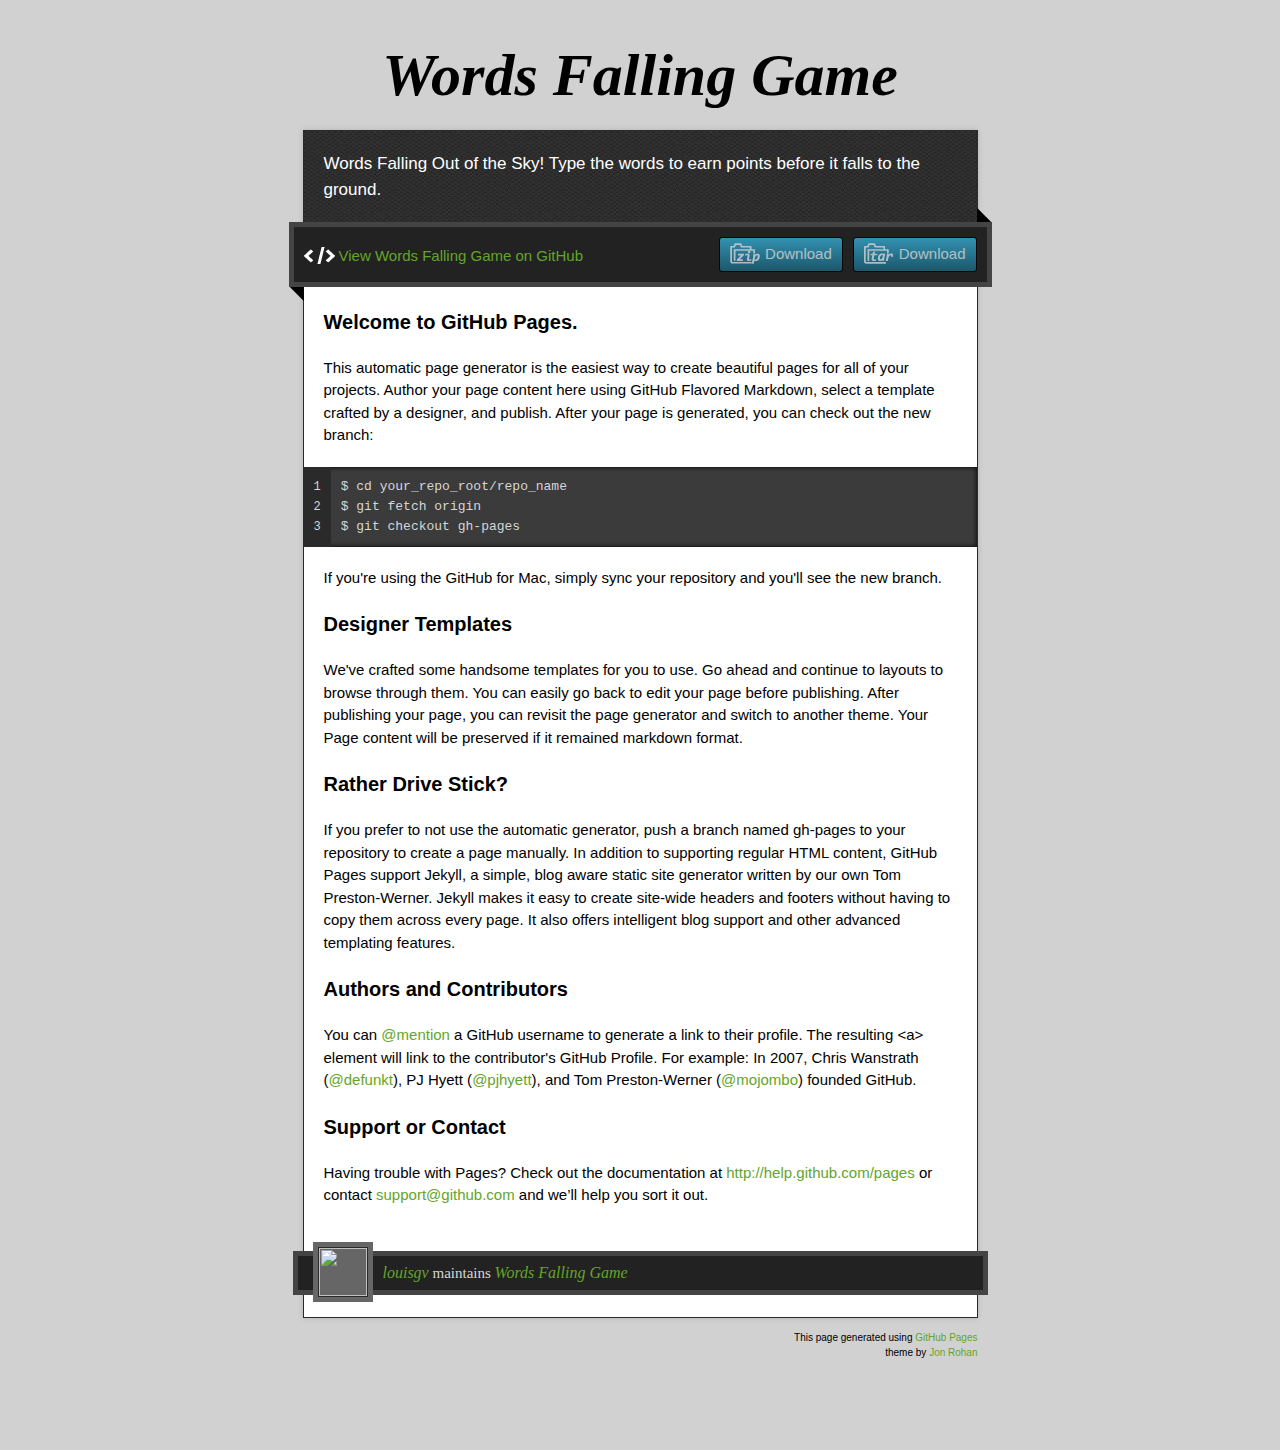
==== index.html @ 4c090d2b "Create gh-pages branch via GitHub" ====
<!doctype html>
<!-- The Time Machine GitHub pages theme was designed and developed by Jon Rohan, on Feb 7, 2012. -->
<!-- Follow him for fun. http://twitter.com/jonrohan. Tail his code on http://github.com/jonrohan -->
<html>
<head>
  <meta charset="utf-8">
  <meta http-equiv="X-UA-Compatible" content="IE=edge,chrome=1">

  <link rel="stylesheet" href="stylesheets/stylesheet.css" media="screen"/>
  <link rel="stylesheet" href="stylesheets/pygment_trac.css"/>
  <script type="text/javascript" src="https://ajax.googleapis.com/ajax/libs/jquery/1.7.1/jquery.min.js"></script>
  <script type="text/javascript" src="javascripts/script.js"></script>

  <title>Words Falling Game</title>
  <meta name="description" content="Words Falling Out of the Sky!  Type the words to earn points before it falls to the ground.">

  <meta name="viewport" content="width=device-width,initial-scale=1">

</head>

<body>

  <div class="wrapper">
    <header>
      <h1 class="title">Words Falling Game</h1>
    </header>
    <div id="container">
      <p class="tagline">Words Falling Out of the Sky!  Type the words to earn points before it falls to the ground.</p>
      <div id="main" role="main">
        <div class="download-bar">
        <div class="inner">
          <a href="https://github.com/louisgv/wording_game/tarball/master" class="download-button tar"><span>Download</span></a>
          <a href="https://github.com/louisgv/wording_game/zipball/master" class="download-button zip"><span>Download</span></a>
          <a href="https://github.com/louisgv/wording_game" class="code">View Words Falling Game on GitHub</a>
        </div>
        <span class="blc"></span><span class="trc"></span>
        </div>
        <article class="markdown-body">
          <h3>
<a name="welcome-to-github-pages" class="anchor" href="#welcome-to-github-pages"><span class="octicon octicon-link"></span></a>Welcome to GitHub Pages.</h3>

<p>This automatic page generator is the easiest way to create beautiful pages for all of your projects. Author your page content here using GitHub Flavored Markdown, select a template crafted by a designer, and publish. After your page is generated, you can check out the new branch:</p>

<pre><code>$ cd your_repo_root/repo_name
$ git fetch origin
$ git checkout gh-pages
</code></pre>

<p>If you're using the GitHub for Mac, simply sync your repository and you'll see the new branch.</p>

<h3>
<a name="designer-templates" class="anchor" href="#designer-templates"><span class="octicon octicon-link"></span></a>Designer Templates</h3>

<p>We've crafted some handsome templates for you to use. Go ahead and continue to layouts to browse through them. You can easily go back to edit your page before publishing. After publishing your page, you can revisit the page generator and switch to another theme. Your Page content will be preserved if it remained markdown format.</p>

<h3>
<a name="rather-drive-stick" class="anchor" href="#rather-drive-stick"><span class="octicon octicon-link"></span></a>Rather Drive Stick?</h3>

<p>If you prefer to not use the automatic generator, push a branch named <code>gh-pages</code> to your repository to create a page manually. In addition to supporting regular HTML content, GitHub Pages support Jekyll, a simple, blog aware static site generator written by our own Tom Preston-Werner. Jekyll makes it easy to create site-wide headers and footers without having to copy them across every page. It also offers intelligent blog support and other advanced templating features.</p>

<h3>
<a name="authors-and-contributors" class="anchor" href="#authors-and-contributors"><span class="octicon octicon-link"></span></a>Authors and Contributors</h3>

<p>You can <a href="https://github.com/blog/821" class="user-mention">@mention</a> a GitHub username to generate a link to their profile. The resulting <code>&lt;a&gt;</code> element will link to the contributor's GitHub Profile. For example: In 2007, Chris Wanstrath (<a href="https://github.com/defunkt" class="user-mention">@defunkt</a>), PJ Hyett (<a href="https://github.com/pjhyett" class="user-mention">@pjhyett</a>), and Tom Preston-Werner (<a href="https://github.com/mojombo" class="user-mention">@mojombo</a>) founded GitHub.</p>

<h3>
<a name="support-or-contact" class="anchor" href="#support-or-contact"><span class="octicon octicon-link"></span></a>Support or Contact</h3>

<p>Having trouble with Pages? Check out the documentation at <a href="http://help.github.com/pages">http://help.github.com/pages</a> or contact <a href="mailto:support@github.com">support@github.com</a> and we’ll help you sort it out.</p>
        </article>
      </div>
    </div>
    <footer>
      <div class="owner">
      <p><a href="https://github.com/louisgv" class="avatar"><img src="https://1.gravatar.com/avatar/01d434451acf3e12e781fa4e41c77479?d=https%3A%2F%2Fidenticons.github.com%2Ff0826620faac9acfe33b4037a1776b6f.png&amp;r=x&amp;s=60" width="48" height="48"/></a> <a href="https://github.com/louisgv">louisgv</a> maintains <a href="https://github.com/louisgv/wording_game">Words Falling Game</a></p>


      </div>
      <div class="creds">
        <small>This page generated using <a href="http://pages.github.com/">GitHub Pages</a><br/>theme by <a href="https://twitter.com/jonrohan/">Jon Rohan</a></small>
      </div>
    </footer>
  </div>
  <div class="current-section">
    <a href="#top">Scroll to top</a>
    <a href="https://github.com/louisgv/wording_game/tarball/master" class="tar">tar</a><a href="https://github.com/louisgv/wording_game/zipball/master" class="zip">zip</a><a href="" class="code">source code</a>
    <p class="name"></p>
  </div>

  
</body>
</html>
---- stylesheets/stylesheet.css ----
/* http://meyerweb.com/eric/tools/css/reset/
   v2.0 | 20110126
   License: none (public domain)
*/

html, body, div, span, applet, object, iframe,
h1, h2, h3, h4, h5, h6, p, blockquote, pre,
a, abbr, acronym, address, big, cite, code,
del, dfn, em, img, ins, kbd, q, s, samp,
small, strike, strong, sub, sup, tt, var,
b, u, i, center,
dl, dt, dd, ol, ul, li,
fieldset, form, label, legend,
table, caption, tbody, tfoot, thead, tr, th, td,
article, aside, canvas, details, embed,
figure, figcaption, footer, header, hgroup,
menu, nav, output, ruby, section, summary,
time, mark, audio, video {
  margin: 0;
  padding: 0;
  border: 0;
  font-size: 100%;
  font: inherit;
  vertical-align: baseline;
}
/* HTML5 display-role reset for older browsers */
article, aside, details, figcaption, figure,
footer, header, hgroup, menu, nav, section {
  display: block;
}
body {
  line-height: 1;
}
ol, ul {
  list-style: none;
}
blockquote, q {
  quotes: none;
}
blockquote:before, blockquote:after,
q:before, q:after {
  content: '';
  content: none;
}
table {
  border-collapse: collapse;
  border-spacing: 0;
}

/* Style */

body {
  font-size: 15px;
  font-family: Arial, Arial, Helvetica, sans-serif;
  line-height: 1.5;
  background: #D1D1D1;
}

a {
  color: #63a52a;
  text-decoration: none;
  -webkit-transition: color ease-in-out 0.3s;
}

a:hover {
  text-decoration: underline;
  color: #90D355;
}

h1.title {
  margin: 30px 20px 10px;
  font-size: 60px;
  font-weight: bold;
  font-style: italic;
  font-family:Georgia, serif;
  text-align: center;
}

.wrapper {
  width: 675px;
  margin: 0 auto;
}

#container {
  border: 1px solid #2a2a2a;
  background: #ddd url(../images/pattern.png);
  box-shadow: 0 0 5px #b1b1b1;
}

p.tagline {
  padding: 20px 20px 0;
  color: #fff;
  font-size: 17px;
}

#main {
  margin-top: 20px;
  padding: 0 20px 90px;
  background-color: #fff;
}

.download-bar {
  background: #222;
  border: 5px solid #444;
  padding: 10px;
  margin: 0 -35px 20px;
  position: relative;
}

.download-bar .inner {
  overflow: hidden;
}

.download-bar .watch-fork iframe {
  display: block;
  float: left;
  border-right: 1px solid #ddd;
  padding-right: 5px;
}
.download-bar .watch-fork iframe.last {
  border-right: 0 none;
  padding-right: 0;
  padding-left: 5px;
  border-left: 1px solid #fff;
}
.download-bar .watch-fork {
  overflow: hidden;
  float: right;
  background-color: #eee;
  padding: 5px;
  border-radius: 3px;
}

.download-bar .blc {
  border: 10px solid black;
  border-color: transparent transparent black;
  width: 0;
  height: 0;
  display: block;
  position: absolute;
  bottom: -15px;
  left: 0;
  -moz-transform: rotate(45deg);
  -webkit-transform: rotate(45deg);
}

.download-bar .trc {
  border: 10px solid black;
  border-color:  black transparent transparent;
  width: 0;
  height: 0;
  display: block;
  position: absolute;
  top: -15px;
  right: 0;
  -moz-transform: rotate(45deg);
  -webkit-transform: rotate(45deg);
}

.download-bar .avatar {
  border: 1px solid black;
  display: block;
  padding: 4px;
  float: left;
}

.download-bar .avatar img {
  display: block;
}

.download-bar a.code {
  background: transparent url(../images/code.png) no-repeat 0 2px;
  padding-left: 35px;
  margin-top: 8px;
  display: block;
  float: left;
  text-indent: 0;
  width: auto;
  height: auto;
  opacity: 1;
  -moz-opacity: 1;
  filter:alpha(opacity=1);
}

.current-section {
  position: fixed;
  top: 0;
  left: 50%;
  width: 693px;
  margin-left: -352px;
  background: #222;
  border: 5px solid #444;
  color: #fff;
  opacity: 0;
  visibility: hidden;
  -webkit-transition: opacity ease-in-out 0.3s;
}

.current-section p {
  padding: 5px 27px;
  font-size: 24px;
  font-weight: bold;
}

.current-section a {
  float: right;
  text-indent: -10000px;
  background: transparent url(../images/top.png) no-repeat 0 0;
  width: 20px;
  height: 20px;
  opacity: 0.8;
  margin-right: 12px;
  margin-top: 12px;
  -moz-opacity: 0.8;
  filter:alpha(opacity=8);
  -webkit-transition: opacity ease-in-out 0.3s;
}

.current-section a:hover {
  opacity: 1;
  -moz-opacity: 1;
  filter:alpha(opacity=1);
}

.current-section a.zip {
  margin-right: 8px;
}

a.zip,
a.zip span {
  background: transparent url(../images/zip.png) no-repeat 0 0;
  width: 30px;
  height: 21px;
  opacity: 0.8;
  display: inline-block;
  text-indent: -10000px;
  -moz-opacity: 0.8;
  filter:alpha(opacity=8);
  -webkit-transition: opacity ease-in-out 0.3s;
}

a.tar,
a.tar span {
  background: transparent url(../images/tar.png) no-repeat 0 0;
  width: 30px;
  height: 21px;
  opacity: 0.8;
  display: inline-block;
  text-indent: -10000px;
  -moz-opacity: 0.8;
  filter:alpha(opacity=8);
  -webkit-transition: opacity ease-in-out 0.3s;
}

a.code {
  background: transparent url(../images/code.png) no-repeat 0 2px;
  width: 30px;
  height: 21px;
  display: block;
  opacity: 0.8;
  display: inline-block;
  text-indent: -10000px;
  -moz-opacity: 0.8;
  filter:alpha(opacity=8);
  -webkit-transition: opacity ease-in-out 0.3s;
}

a.zip:hover,
a.tar:hover,
a.code:hover {
  opacity: 1;
  -moz-opacity: 1;
  filter:alpha(opacity=1);
}

a.download-button {
  border: 1px solid black;
  border-radius: 3px;
  display: inline-block;
  text-indent: 0!important;
  width: auto;
  float: right;
  background: #999; /* for non-css3 browsers */
  filter: progid:DXImageTransform.Microsoft.gradient(startColorstr='#37ADD4', endColorstr='#1B657E'); /* for IE */
  background: -webkit-gradient(linear, left top, left bottom, from(#37ADD4), to(#1B657E)); /* for webkit browsers */
  background: -moz-linear-gradient(top,  #37ADD4,  #1B657E); /* for firefox 3.6+ */
  height: auto;
  margin-left: 10px;
}

a.download-button span {
  background-position: 10px 5px;
  width: auto;
  height: auto;
  padding: 5px 10px;
  padding-left: 45px;
  display: inline-block;
  text-indent: 0!important;
  color: #fff;
}

footer {
  margin-bottom: 60px;
  padding-bottom: 60px;
}

footer .owner {
  background: #222;
  border: 5px solid #444;
  padding: 5px 15px;
  margin: -67px -10px 35px;
  color: #d6d6d6;
}

footer .creds small {
  float: right;
  font-size: 10px;
  text-align: right;
  margin-left: 15px;
}

footer .owner .avatar {
  background-color: #666;
  display: block;
  margin: -19px 10px 0 0;
  width: 60px;
  float: left;
}

footer .owner img {
  display: block;
  border: 1px solid #2a2a2a;
  margin: 5px;
}

footer .owner p {
  font-family:Georgia, serif;
}

footer .owner p a {
  font-size: 16px;
  font-style: italic;
}

/* Markdown */
.markdown-body h1,
.markdown-body h2,
.markdown-body h3,
.markdown-body h4,
.markdown-body h5,
.markdown-body h6,
.markdown-body p,
.markdown-body pre,
.markdown-body ul,
.markdown-body ol,
.markdown-body dl,
.markdown-body table,
.markdown-body blockquote {
  margin-bottom: 20px;
}

.markdown-body h1,
.markdown-body h2,
.markdown-body h3,
.markdown-body h4,
.markdown-body h5,
.markdown-body h6 {
  font-weight: bold;
}

.markdown-body h1 {
  font-size: 28px;
}

.markdown-body h2 {
  font-size: 24px;
  color: #557398;
}

.markdown-body h3 {
  font-size: 20px;
}

.markdown-body h4 {
  font-size: 18px;
}

.markdown-body h5 {
  font-size: 16px;
}

.markdown-body pre {
  padding: 10px 70px 10px 0;
  margin-left: -20px;
  margin-right: -20px;
  font-family: 'Monaco', 'Lucida Console', monospace;
  font-size: 13px;
  line-height: 20px;
  box-shadow: inset 0 0 5px #000;
  word-wrap: break-word;
  background-color:#3b3b3b;
  color: #d6d6d6;
}

.markdown-body pre.lines {
  font-size: 12px;
  margin:0 10px 0 -20px;
  padding: 10px;
  float:  left;
  display: block;
  text-align: right;
  box-shadow: none;
  background-color:#2a2a2a;
  color: #d6d6d6;
}

.markdown-body ul,
.markdown-body ol {
  padding-left: 30px;
}

.markdown-body ul {
  list-style-type: disc;
}

.markdown-body ol {
  list-style-type: decimal;
}

.markdown-body li,
.markdown-body li p,
.markdown-body dd,
.markdown-body dd p {
  margin-bottom: 10px;
}

.markdown-body li pre,
.markdown-body li pre.lines,
.markdown-body dd pre,
.markdown-body dd pre.lines {
  margin-left: -35px;
}

.markdown-body dt {
  font-weight: bold;
  font-style: italic;
}

.markdown-body dd {
  margin-left: 15px;
}

.markdown-body table {
  width: 673px;
  margin-left: -20px;
  margin-right: -20px;
}

.markdown-body tbody {
  border-top: 2px solid #557398;
  border-bottom: 2px solid #557398;
  background-color: #EBEFF4;
}

.markdown-body table td * {
  margin: 0;
}

.markdown-body td {
  border-right: 1px solid #557398;
  border-bottom: 1px solid #557398;
  padding: 5px;
}

.markdown-body td:first-child,
.markdown-body th:first-child {
  width: 30%;
  padding-left: 20px;
}

.markdown-body td:last-child {
  border-right: 0 none;
}

.markdown-body th {
  font-size: 18px;
  font-weight: bold;
  text-align: left;
  padding: 5px;
}

.markdown-body tt {
  background-color:#3b3b3b;
  color: #d6d6d6;
  padding: 2px 3px;
}

.markdown-body blockquote {
  font-style: italic;
  font-family:Georgia, serif;
  font-size: 17px;
  border-top: 3px solid #333;
  border-bottom: 3px solid #333;
  padding: 10px 20px;
  padding-left: 50px;
}

.markdown-body blockquote:before {
  font-style: italic;
  font-family: Georgia, serif;
  font-size: 90px;
  height: 90px;
  margin-left: -60px;
  margin-top: -25px;
  content: "‟";
  display: block;
  float: left;
}

.markdown-body img {
  max-width: 100%;
  @include box-sizing(border-box);
}

.highlight  { background: #ffffff; }
.highlight .c { color: #999988; font-style: italic } /* Comment */
.highlight .err { color: #a61717; background-color: #e3d2d2 } /* Error */
.highlight .k { font-weight: bold } /* Keyword */
.highlight .o { font-weight: bold } /* Operator */
.highlight .cm { color: #999988; font-style: italic } /* Comment.Multiline */
.highlight .cp { color: #999999; font-weight: bold } /* Comment.Preproc */
.highlight .c1 { color: #999988; font-style: italic } /* Comment.Single */
.highlight .cs { color: #999999; font-weight: bold; font-style: italic } /* Comment.Special */
.highlight .gd { color: #000000; background-color: #ffdddd } /* Generic.Deleted */
.highlight .gd .x { color: #000000; background-color: #ffaaaa } /* Generic.Deleted.Specific */
.highlight .ge { font-style: italic } /* Generic.Emph */
.highlight .gr { color: #aa0000 } /* Generic.Error */
.highlight .gh { color: #999999 } /* Generic.Heading */
.highlight .gi { color: #000000; background-color: #ddffdd } /* Generic.Inserted */
.highlight .gi .x { color: #000000; background-color: #aaffaa } /* Generic.Inserted.Specific */
.highlight .go { color: #888888 } /* Generic.Output */
.highlight .gp { color: #555555 } /* Generic.Prompt */
.highlight .gs { font-weight: bold } /* Generic.Strong */
.highlight .gu { color: #800080; font-weight: bold; } /* Generic.Subheading */
.highlight .gt { color: #aa0000 } /* Generic.Traceback */
.highlight .kc { font-weight: bold } /* Keyword.Constant */
.highlight .kd { font-weight: bold } /* Keyword.Declaration */
.highlight .kn { font-weight: bold } /* Keyword.Namespace */
.highlight .kp { font-weight: bold } /* Keyword.Pseudo */
.highlight .kr { font-weight: bold } /* Keyword.Reserved */
.highlight .kt { color: #445588; font-weight: bold } /* Keyword.Type */
.highlight .m { color: #009999 } /* Literal.Number */
.highlight .s { color: #d14 } /* Literal.String */
.highlight .na { color: #008080 } /* Name.Attribute */
.highlight .nb { color: #0086B3 } /* Name.Builtin */
.highlight .nc { color: #445588; font-weight: bold } /* Name.Class */
.highlight .no { color: #008080 } /* Name.Constant */
.highlight .ni { color: #800080 } /* Name.Entity */
.highlight .ne { color: #990000; font-weight: bold } /* Name.Exception */
.highlight .nf { color: #990000; font-weight: bold } /* Name.Function */
.highlight .nn { color: #555555 } /* Name.Namespace */
.highlight .nt { color: #000080 } /* Name.Tag */
.highlight .nv { color: #008080 } /* Name.Variable */
.highlight .ow { font-weight: bold } /* Operator.Word */
.highlight .w { color: #bbbbbb } /* Text.Whitespace */
.highlight .mf { color: #009999 } /* Literal.Number.Float */
.highlight .mh { color: #009999 } /* Literal.Number.Hex */
.highlight .mi { color: #009999 } /* Literal.Number.Integer */
.highlight .mo { color: #009999 } /* Literal.Number.Oct */
.highlight .sb { color: #d14 } /* Literal.String.Backtick */
.highlight .sc { color: #d14 } /* Literal.String.Char */
.highlight .sd { color: #d14 } /* Literal.String.Doc */
.highlight .s2 { color: #d14 } /* Literal.String.Double */
.highlight .se { color: #d14 } /* Literal.String.Escape */
.highlight .sh { color: #d14 } /* Literal.String.Heredoc */
.highlight .si { color: #d14 } /* Literal.String.Interpol */
.highlight .sx { color: #d14 } /* Literal.String.Other */
.highlight .sr { color: #009926 } /* Literal.String.Regex */
.highlight .s1 { color: #d14 } /* Literal.String.Single */
.highlight .ss { color: #990073 } /* Literal.String.Symbol */
.highlight .bp { color: #999999 } /* Name.Builtin.Pseudo */
.highlight .vc { color: #008080 } /* Name.Variable.Class */
.highlight .vg { color: #008080 } /* Name.Variable.Global */
.highlight .vi { color: #008080 } /* Name.Variable.Instance */
.highlight .il { color: #009999 } /* Literal.Number.Integer.Long */
---- stylesheets/pygment_trac.css ----
.highlight  { background: #ffffff; }
.highlight .c { color: #999988; font-style: italic } /* Comment */
.highlight .err { color: #a61717; background-color: #e3d2d2 } /* Error */
.highlight .k { font-weight: bold } /* Keyword */
.highlight .o { font-weight: bold } /* Operator */
.highlight .cm { color: #999988; font-style: italic } /* Comment.Multiline */
.highlight .cp { color: #999999; font-weight: bold } /* Comment.Preproc */
.highlight .c1 { color: #999988; font-style: italic } /* Comment.Single */
.highlight .cs { color: #999999; font-weight: bold; font-style: italic } /* Comment.Special */
.highlight .gd { color: #000000; background-color: #ffdddd } /* Generic.Deleted */
.highlight .gd .x { color: #000000; background-color: #ffaaaa } /* Generic.Deleted.Specific */
.highlight .ge { font-style: italic } /* Generic.Emph */
.highlight .gr { color: #aa0000 } /* Generic.Error */
.highlight .gh { color: #999999 } /* Generic.Heading */
.highlight .gi { color: #000000; background-color: #ddffdd } /* Generic.Inserted */
.highlight .gi .x { color: #000000; background-color: #aaffaa } /* Generic.Inserted.Specific */
.highlight .go { color: #888888 } /* Generic.Output */
.highlight .gp { color: #555555 } /* Generic.Prompt */
.highlight .gs { font-weight: bold } /* Generic.Strong */
.highlight .gu { color: #800080; font-weight: bold; } /* Generic.Subheading */
.highlight .gt { color: #aa0000 } /* Generic.Traceback */
.highlight .kc { font-weight: bold } /* Keyword.Constant */
.highlight .kd { font-weight: bold } /* Keyword.Declaration */
.highlight .kn { font-weight: bold } /* Keyword.Namespace */
.highlight .kp { font-weight: bold } /* Keyword.Pseudo */
.highlight .kr { font-weight: bold } /* Keyword.Reserved */
.highlight .kt { color: #445588; font-weight: bold } /* Keyword.Type */
.highlight .m { color: #009999 } /* Literal.Number */
.highlight .s { color: #d14 } /* Literal.String */
.highlight .na { color: #008080 } /* Name.Attribute */
.highlight .nb { color: #0086B3 } /* Name.Builtin */
.highlight .nc { color: #445588; font-weight: bold } /* Name.Class */
.highlight .no { color: #008080 } /* Name.Constant */
.highlight .ni { color: #800080 } /* Name.Entity */
.highlight .ne { color: #990000; font-weight: bold } /* Name.Exception */
.highlight .nf { color: #990000; font-weight: bold } /* Name.Function */
.highlight .nn { color: #555555 } /* Name.Namespace */
.highlight .nt { color: #000080 } /* Name.Tag */
.highlight .nv { color: #008080 } /* Name.Variable */
.highlight .ow { font-weight: bold } /* Operator.Word */
.highlight .w { color: #bbbbbb } /* Text.Whitespace */
.highlight .mf { color: #009999 } /* Literal.Number.Float */
.highlight .mh { color: #009999 } /* Literal.Number.Hex */
.highlight .mi { color: #009999 } /* Literal.Number.Integer */
.highlight .mo { color: #009999 } /* Literal.Number.Oct */
.highlight .sb { color: #d14 } /* Literal.String.Backtick */
.highlight .sc { color: #d14 } /* Literal.String.Char */
.highlight .sd { color: #d14 } /* Literal.String.Doc */
.highlight .s2 { color: #d14 } /* Literal.String.Double */
.highlight .se { color: #d14 } /* Literal.String.Escape */
.highlight .sh { color: #d14 } /* Literal.String.Heredoc */
.highlight .si { color: #d14 } /* Literal.String.Interpol */
.highlight .sx { color: #d14 } /* Literal.String.Other */
.highlight .sr { color: #009926 } /* Literal.String.Regex */
.highlight .s1 { color: #d14 } /* Literal.String.Single */
.highlight .ss { color: #990073 } /* Literal.String.Symbol */
.highlight .bp { color: #999999 } /* Name.Builtin.Pseudo */
.highlight .vc { color: #008080 } /* Name.Variable.Class */
.highlight .vg { color: #008080 } /* Name.Variable.Global */
.highlight .vi { color: #008080 } /* Name.Variable.Instance */
.highlight .il { color: #009999 } /* Literal.Number.Integer.Long */

.type-csharp .highlight .k { color: #0000FF }
.type-csharp .highlight .kt { color: #0000FF }
.type-csharp .highlight .nf { color: #000000; font-weight: normal }
.type-csharp .highlight .nc { color: #2B91AF }
.type-csharp .highlight .nn { color: #000000 }
.type-csharp .highlight .s { color: #A31515 }
.type-csharp .highlight .sc { color: #A31515 }
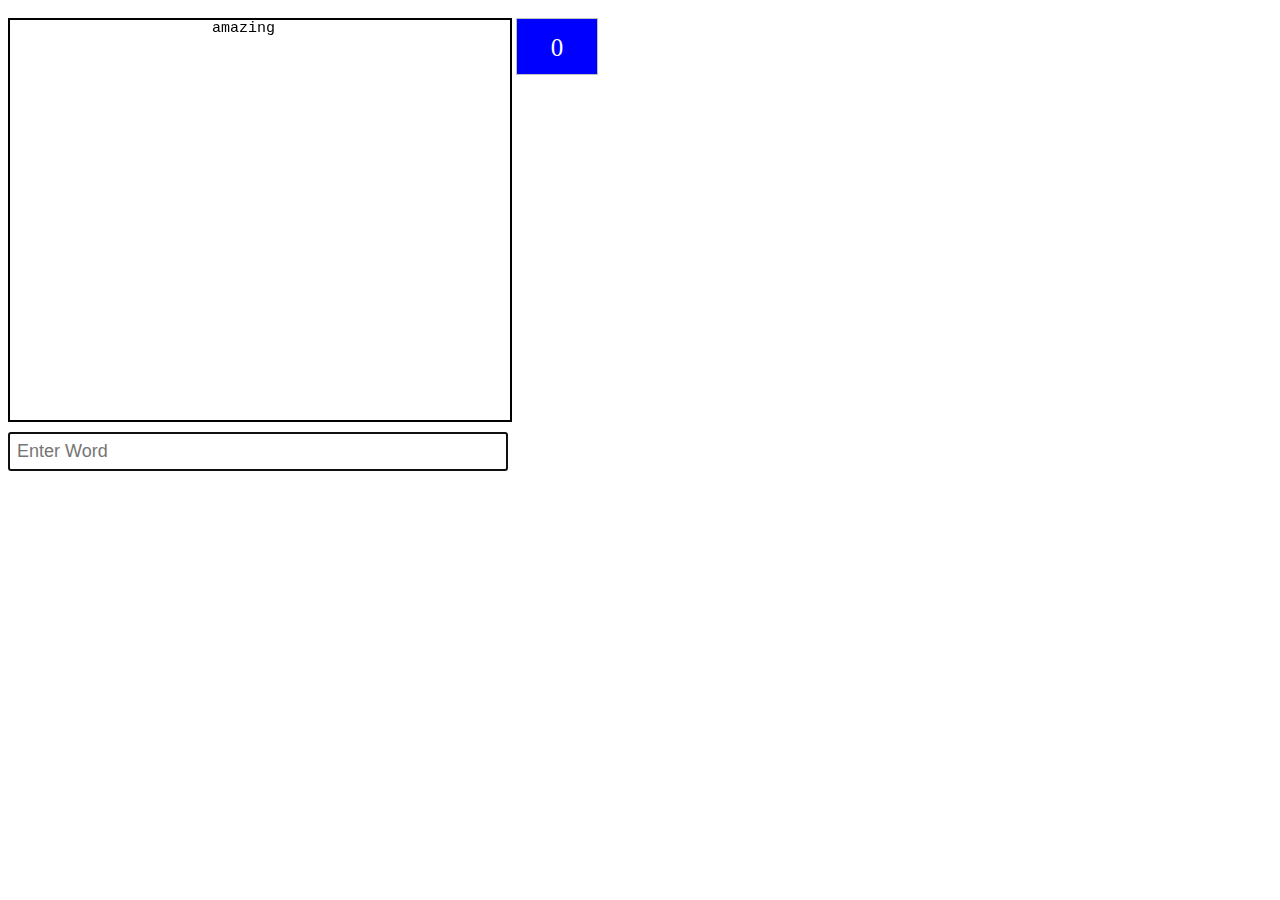
==== commit 70adbd96: "Change" ====
--- a/index.html
+++ b/index.html
@@ -1,92 +1,29 @@
-<!doctype html>
-<!-- The Time Machine GitHub pages theme was designed and developed by Jon Rohan, on Feb 7, 2012. -->
-<!-- Follow him for fun. http://twitter.com/jonrohan. Tail his code on http://github.com/jonrohan -->
 <html>
 <head>
-  <meta charset="utf-8">
-  <meta http-equiv="X-UA-Compatible" content="IE=edge,chrome=1">
-
-  <link rel="stylesheet" href="stylesheets/stylesheet.css" media="screen"/>
-  <link rel="stylesheet" href="stylesheets/pygment_trac.css"/>
-  <script type="text/javascript" src="https://ajax.googleapis.com/ajax/libs/jquery/1.7.1/jquery.min.js"></script>
-  <script type="text/javascript" src="javascripts/script.js"></script>
-
-  <title>Words Falling Game</title>
-  <meta name="description" content="Words Falling Out of the Sky!  Type the words to earn points before it falls to the ground.">
-
-  <meta name="viewport" content="width=device-width,initial-scale=1">
-
+	<title>Word Game</title>
+	<script src="http://ajax.googleapis.com/ajax/libs/jquery/1.10.2/jquery.min.js"></script>
+	<script type="text/javascript" src="word_game.js"></script>
+	<link rel="stylesheet" type="text/css" href="style.css" />
 </head>
-
 <body>
 
-  <div class="wrapper">
-    <header>
-      <h1 class="title">Words Falling Game</h1>
-    </header>
-    <div id="container">
-      <p class="tagline">Words Falling Out of the Sky!  Type the words to earn points before it falls to the ground.</p>
-      <div id="main" role="main">
-        <div class="download-bar">
-        <div class="inner">
-          <a href="https://github.com/louisgv/wording_game/tarball/master" class="download-button tar"><span>Download</span></a>
-          <a href="https://github.com/louisgv/wording_game/zipball/master" class="download-button zip"><span>Download</span></a>
-          <a href="https://github.com/louisgv/wording_game" class="code">View Words Falling Game on GitHub</a>
-        </div>
-        <span class="blc"></span><span class="trc"></span>
-        </div>
-        <article class="markdown-body">
-          <h3>
-<a name="welcome-to-github-pages" class="anchor" href="#welcome-to-github-pages"><span class="octicon octicon-link"></span></a>Welcome to GitHub Pages.</h3>
+	<div id="canvas"></div>
+	<div id="score">0</div>
+	<input type="text" id="word" name="word" placeholder="Enter Word" value="" />
 
-<p>This automatic page generator is the easiest way to create beautiful pages for all of your projects. Author your page content here using GitHub Flavored Markdown, select a template crafted by a designer, and publish. After your page is generated, you can check out the new branch:</p>
+	<script type="text/javascript">
+		var a = new PlayGround('canvas', 'word', 'score');
 
-<pre><code>$ cd your_repo_root/repo_name
-$ git fetch origin
-$ git checkout gh-pages
-</code></pre>
+		setInterval("a.playGame()", 500);
 
-<p>If you're using the GitHub for Mac, simply sync your repository and you'll see the new branch.</p>
+		$(document).ready(function()
+		{	
+			$('#word').focus();
+			$('#word').on("keyup", function(){
+				a.checkWord($('#word').val());
+			});
+		});
+	</script>
 
-<h3>
-<a name="designer-templates" class="anchor" href="#designer-templates"><span class="octicon octicon-link"></span></a>Designer Templates</h3>
-
-<p>We've crafted some handsome templates for you to use. Go ahead and continue to layouts to browse through them. You can easily go back to edit your page before publishing. After publishing your page, you can revisit the page generator and switch to another theme. Your Page content will be preserved if it remained markdown format.</p>
-
-<h3>
-<a name="rather-drive-stick" class="anchor" href="#rather-drive-stick"><span class="octicon octicon-link"></span></a>Rather Drive Stick?</h3>
-
-<p>If you prefer to not use the automatic generator, push a branch named <code>gh-pages</code> to your repository to create a page manually. In addition to supporting regular HTML content, GitHub Pages support Jekyll, a simple, blog aware static site generator written by our own Tom Preston-Werner. Jekyll makes it easy to create site-wide headers and footers without having to copy them across every page. It also offers intelligent blog support and other advanced templating features.</p>
-
-<h3>
-<a name="authors-and-contributors" class="anchor" href="#authors-and-contributors"><span class="octicon octicon-link"></span></a>Authors and Contributors</h3>
-
-<p>You can <a href="https://github.com/blog/821" class="user-mention">@mention</a> a GitHub username to generate a link to their profile. The resulting <code>&lt;a&gt;</code> element will link to the contributor's GitHub Profile. For example: In 2007, Chris Wanstrath (<a href="https://github.com/defunkt" class="user-mention">@defunkt</a>), PJ Hyett (<a href="https://github.com/pjhyett" class="user-mention">@pjhyett</a>), and Tom Preston-Werner (<a href="https://github.com/mojombo" class="user-mention">@mojombo</a>) founded GitHub.</p>
-
-<h3>
-<a name="support-or-contact" class="anchor" href="#support-or-contact"><span class="octicon octicon-link"></span></a>Support or Contact</h3>
-
-<p>Having trouble with Pages? Check out the documentation at <a href="http://help.github.com/pages">http://help.github.com/pages</a> or contact <a href="mailto:support@github.com">support@github.com</a> and we’ll help you sort it out.</p>
-        </article>
-      </div>
-    </div>
-    <footer>
-      <div class="owner">
-      <p><a href="https://github.com/louisgv" class="avatar"><img src="https://1.gravatar.com/avatar/01d434451acf3e12e781fa4e41c77479?d=https%3A%2F%2Fidenticons.github.com%2Ff0826620faac9acfe33b4037a1776b6f.png&amp;r=x&amp;s=60" width="48" height="48"/></a> <a href="https://github.com/louisgv">louisgv</a> maintains <a href="https://github.com/louisgv/wording_game">Words Falling Game</a></p>
-
-
-      </div>
-      <div class="creds">
-        <small>This page generated using <a href="http://pages.github.com/">GitHub Pages</a><br/>theme by <a href="https://twitter.com/jonrohan/">Jon Rohan</a></small>
-      </div>
-    </footer>
-  </div>
-  <div class="current-section">
-    <a href="#top">Scroll to top</a>
-    <a href="https://github.com/louisgv/wording_game/tarball/master" class="tar">tar</a><a href="https://github.com/louisgv/wording_game/zipball/master" class="zip">zip</a><a href="" class="code">source code</a>
-    <p class="name"></p>
-  </div>
-
-  
 </body>
-</html>
+</html>--- a/style.css
+++ b/style.css
@@ -0,0 +1,36 @@
+#canvas{
+	position:relative;
+	margin-top:10px;
+	width:500px;
+	height:400px;
+	border:2px solid black;
+	margin-bottom:10px;
+	font-size:15px;
+	font-family: "Courier New", Courier, monospace;
+	display:inline-block;
+	vertical-align: top;
+}
+#word {
+	font-size:18px;
+	padding:7px;
+	width:500px;
+}
+
+#score {
+	margin-top:10px;
+	margin-bottom:15px;
+	width:80px;
+	height:40px;
+	border:1px solid silver;
+	font-size:25px;
+	background-color:blue;
+	color:white;
+	display: inline-block;
+	vertical-align: top;
+	text-align: center;
+	padding-top:15px;
+}
+
+input#word{
+	display:block;
+}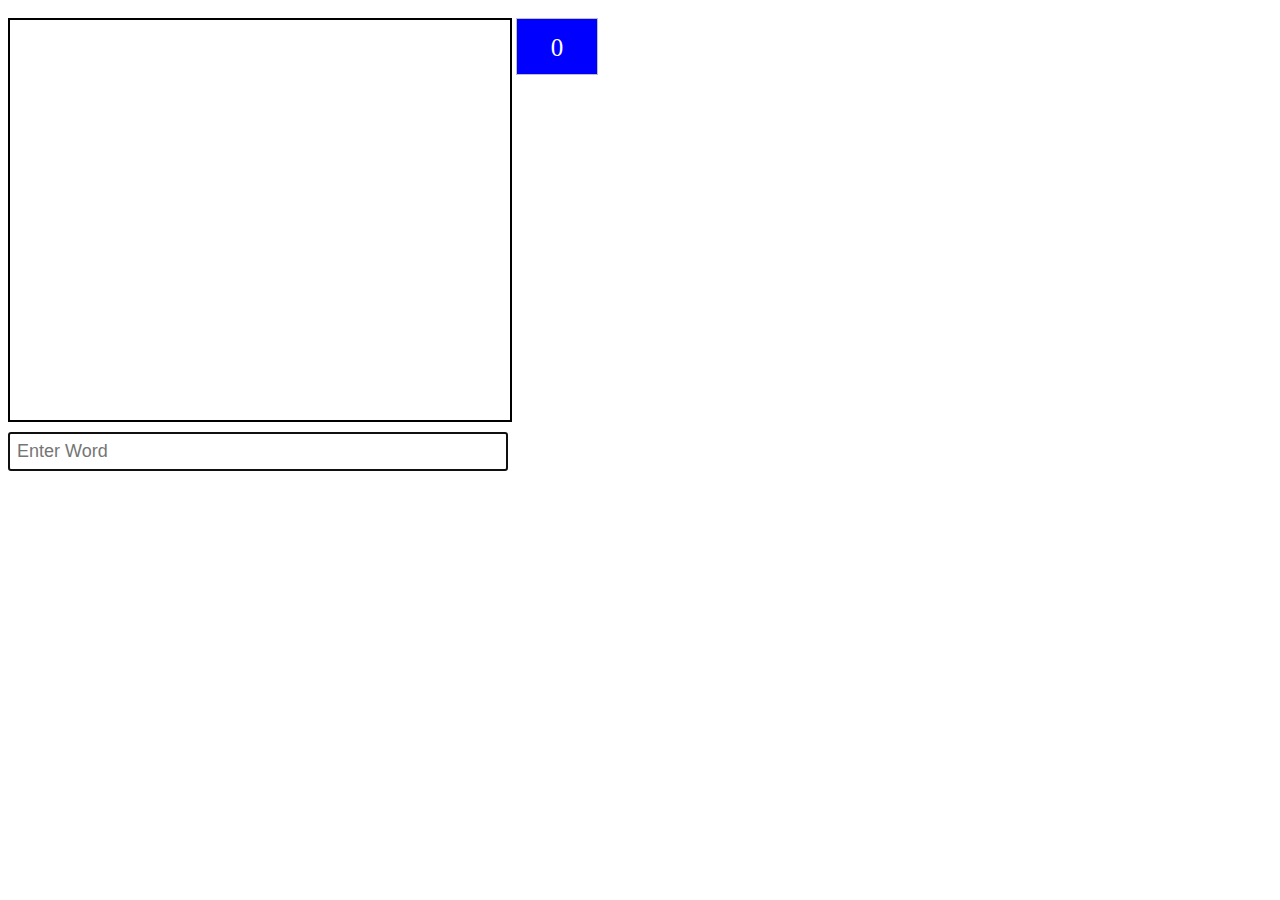
==== commit 91c651f1: "Change!" ====
--- a/index.html
+++ b/index.html
@@ -1,12 +1,12 @@
 <html>
 <head>
-	<title>Word Game</title>
+	<title>SyntaxFall</title>
 	<script src="http://ajax.googleapis.com/ajax/libs/jquery/1.10.2/jquery.min.js"></script>
-	<script type="text/javascript" src="word_game.js"></script>
+	<script type="text/javascript" src="SyntaxFall.js"></script>
 	<link rel="stylesheet" type="text/css" href="style.css" />
 </head>
 <body>
-
+	
 	<div id="canvas"></div>
 	<div id="score">0</div>
 	<input type="text" id="word" name="word" placeholder="Enter Word" value="" />
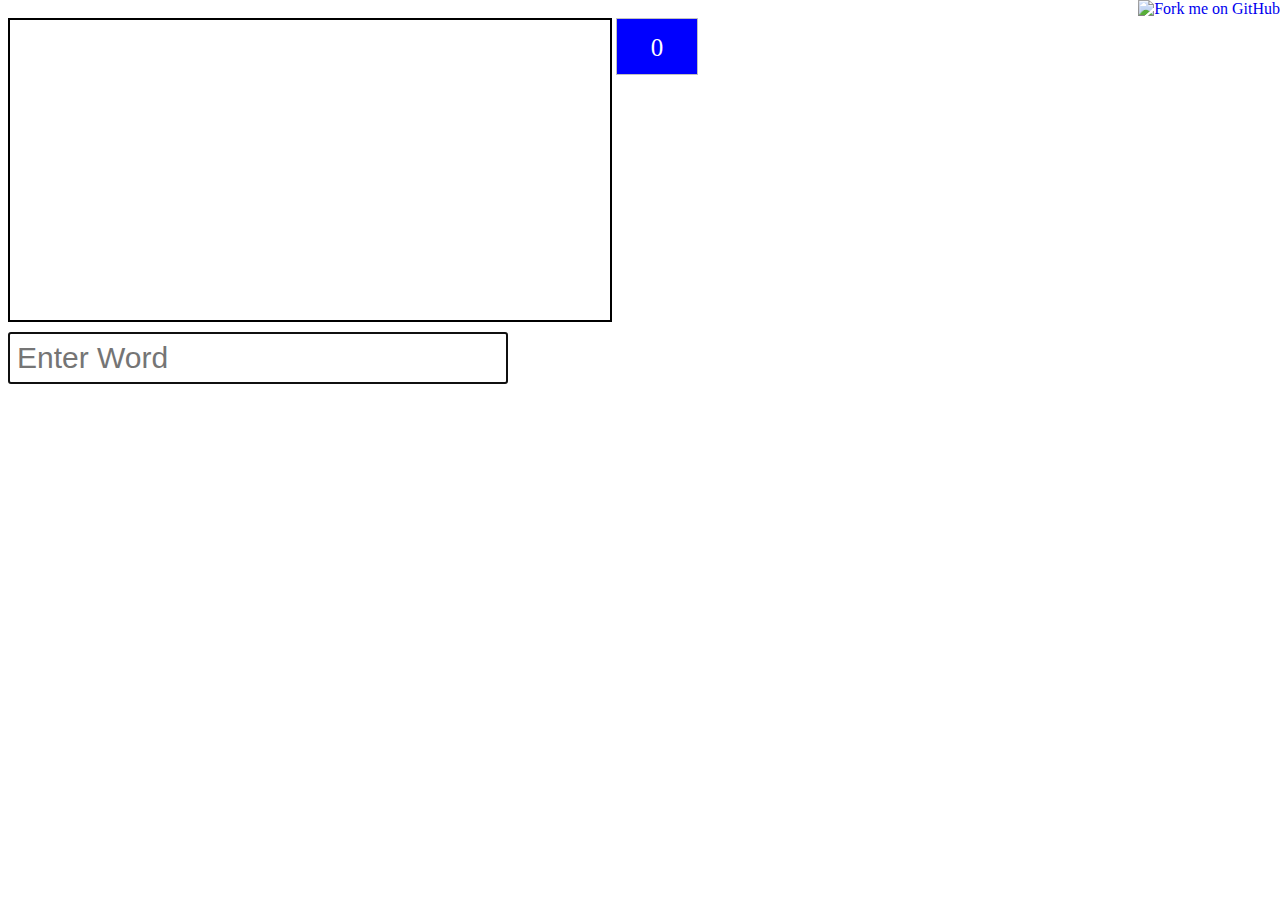
==== commit ab6733cf: "Check" ====
--- a/index.html
+++ b/index.html
@@ -6,7 +6,7 @@
 	<link rel="stylesheet" type="text/css" href="style.css" />
 </head>
 <body>
-	
+	  <a href="https://github.com/louisgv/syntaxFall/tree/gh-pages"><img style="position: absolute; top: 0; right: 0; border: 0;" src="https://s3.amazonaws.com/github/ribbons/forkme_right_red_aa0000.png" alt="Fork me on GitHub"></a>
 	<div id="canvas"></div>
 	<div id="score">0</div>
 	<input type="text" id="word" name="word" placeholder="Enter Word" value="" />
@@ -14,7 +14,9 @@
 	<script type="text/javascript">
 		var a = new PlayGround('canvas', 'word', 'score');
 
-		setInterval("a.playGame()", 500);
+		setInterval("a.playGame()", 1800);
+		<!--setInterval("a.playGame()", 1800);-->
+		<!--setInterval("a.playGame()", 1800);-->
 
 		$(document).ready(function()
 		{	
--- a/style.css
+++ b/style.css
@@ -1,17 +1,17 @@
 #canvas{
 	position:relative;
 	margin-top:10px;
-	width:500px;
-	height:400px;
+	width:600px;
+	height:300px;
 	border:2px solid black;
 	margin-bottom:10px;
-	font-size:15px;
+	font-size:30px;
 	font-family: "Courier New", Courier, monospace;
 	display:inline-block;
 	vertical-align: top;
 }
 #word {
-	font-size:18px;
+	font-size:30px;
 	padding:7px;
 	width:500px;
 }
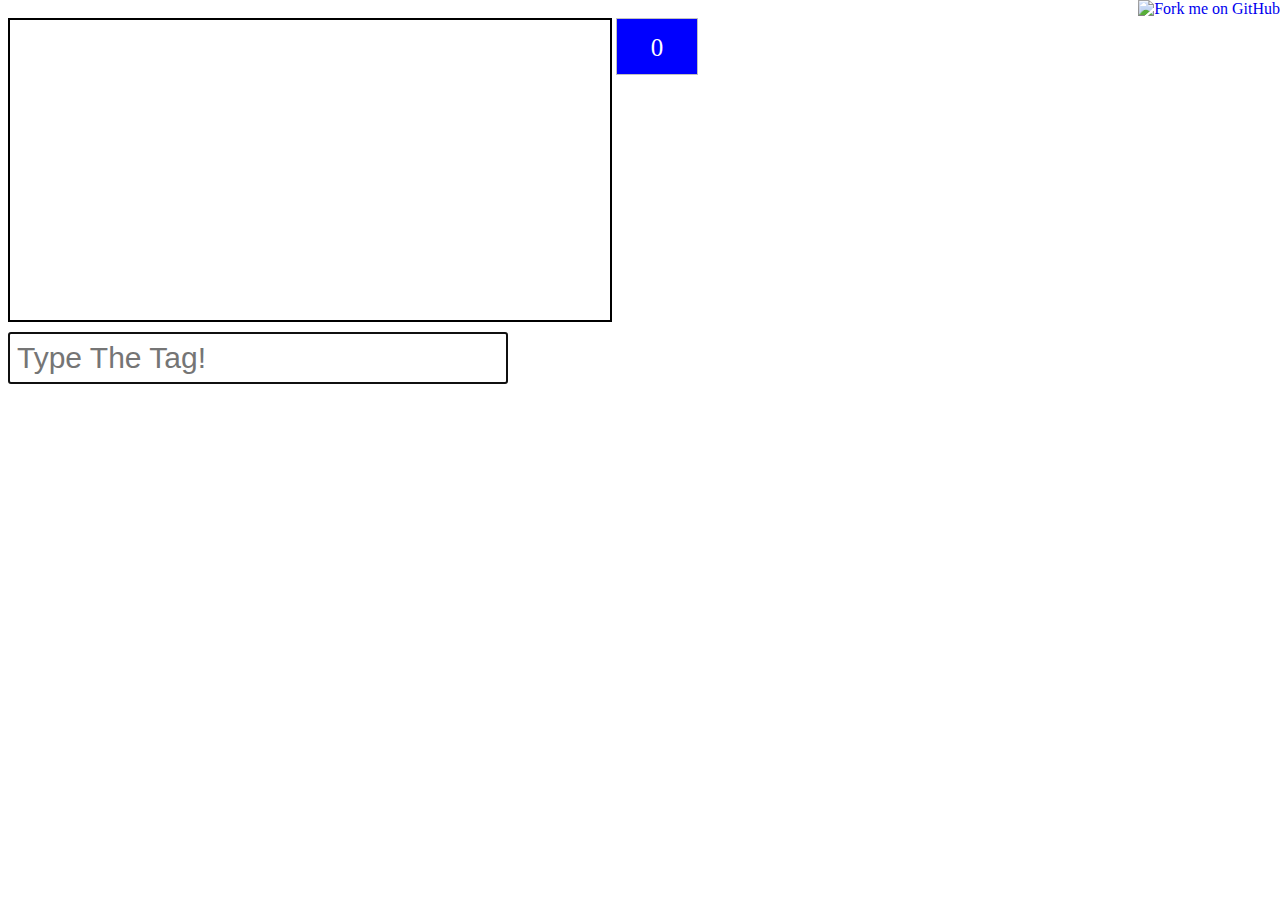
==== commit 45631738: "Fix" ====
--- a/index.html
+++ b/index.html
@@ -9,7 +9,7 @@
 	  <a href="https://github.com/louisgv/syntaxFall/tree/gh-pages"><img style="position: absolute; top: 0; right: 0; border: 0;" src="https://s3.amazonaws.com/github/ribbons/forkme_right_red_aa0000.png" alt="Fork me on GitHub"></a>
 	<div id="canvas"></div>
 	<div id="score">0</div>
-	<input type="text" id="word" name="word" placeholder="Enter Word" value="" />
+	<input type="text" id="word" name="word" placeholder="Type The Tag!" value="" />
 
 	<script type="text/javascript">
 		var a = new PlayGround('canvas', 'word', 'score');
